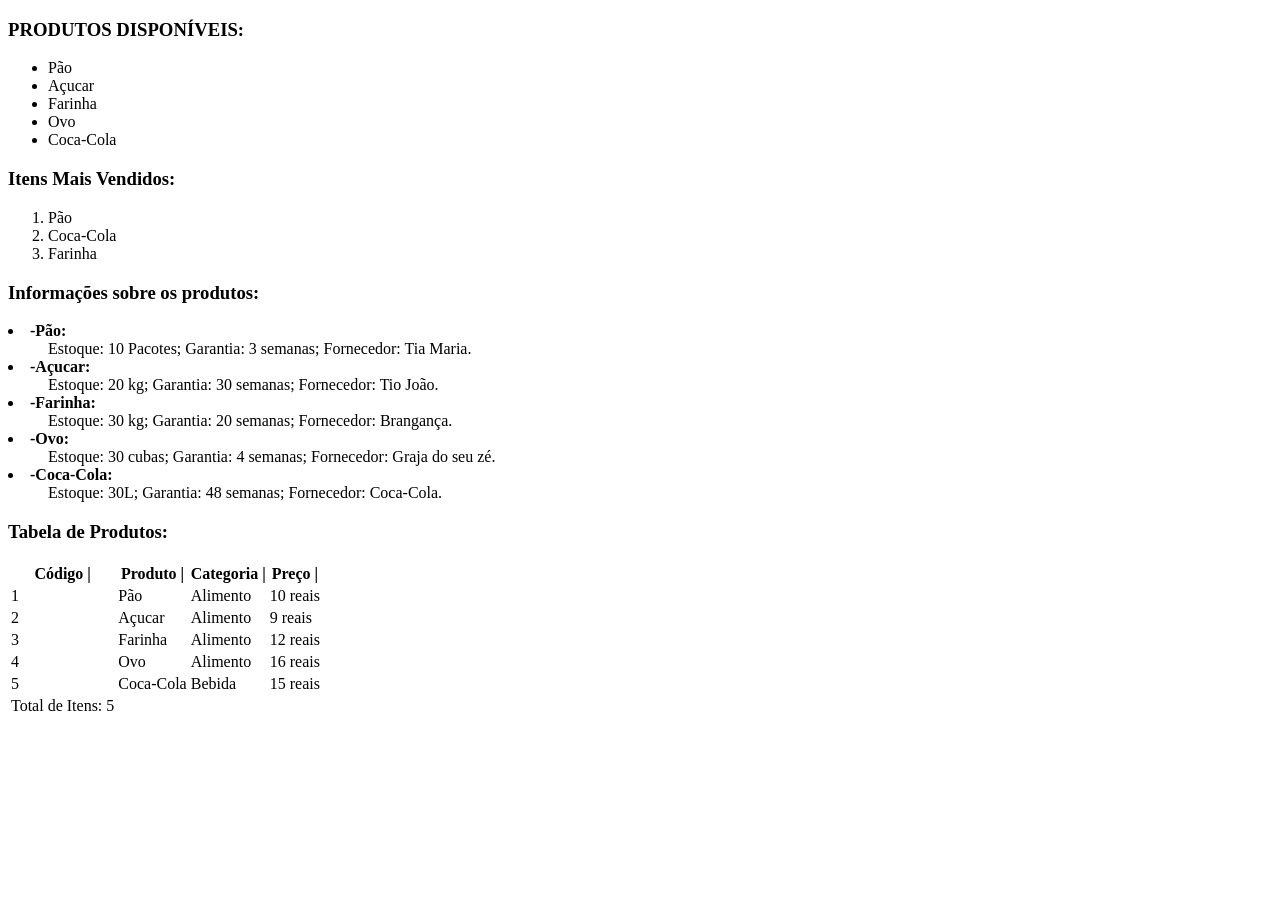
==== Html Listas+Tabelas.html @ 5d140485 "Add files via upload" ====
<!DOCTYPE html>
<head>
    <title> Lista de Produtos</title>
</head>
<body>
<h3> <strong> PRODUTOS DISPONÍVEIS: </strong></h3>
<ul>
    <li> Pão </li>
    <li> Açucar </li>
    <li> Farinha </li>
    <li> Ovo </li>
    <li> Coca-Cola </li>
</ul>
<h3><strong> Itens Mais Vendidos: </strong></h3>
<ol>
    <li> Pão</li>
    <li> Coca-Cola</li>
    <li> Farinha </li>
</ol>
<h3><strong> Informações sobre os produtos: </strong></h3>
<dl> 
    <li><strong> -Pão: </strong></li>
    <dd> Estoque: 10 Pacotes; Garantia: 3 semanas; Fornecedor: Tia Maria. </dd>
    <li> <strong> -Açucar: </strong></li>
    <dd> Estoque: 20 kg; Garantia: 30 semanas; Fornecedor: Tio João.</dd>
    <li> <strong> -Farinha: </strong></li>
    <dd> Estoque: 30 kg; Garantia: 20 semanas; Fornecedor: Brangança.</dd>
    <li> <strong> -Ovo: </strong></li>
    <dd> Estoque: 30 cubas; Garantia: 4 semanas; Fornecedor: Graja do seu zé.</dd>
    <li> <strong> -Coca-Cola: </strong></li>
    <dd> Estoque: 30L; Garantia: 48 semanas; Fornecedor: Coca-Cola. </dd>
</dl>
<h3><strong> Tabela de Produtos: </strong></h3>
<table>
    <thead>
    <tr>
        <th> Código | </th>
        <th> Produto | </th>
        <th> Categoria | </th>
        <th> Preço | </th>
    </tr>
    </thead>
    <tbody>
    <tr>
        <td> 1 </td>
        <td> Pão </td>
        <td> Alimento </td>
        <td> 10 reais </td>
    </tr>
    <tr>
        <td> 2 </td>
        <td> Açucar </td>
        <td> Alimento </td>
        <td> 9 reais </td>
    </tr>
    <tr>
        <td> 3 </td>
        <td> Farinha </td>
        <td> Alimento </td>
        <td> 12 reais </td>
    </tr>
    <tr>
        <td> 4 </td>
        <td> Ovo </td>
        <td> Alimento </td>
        <td> 16 reais </td>
    </tr>
    <tr>
        <td> 5</td>
        <td> Coca-Cola </td>
        <td> Bebida </td>
        <td> 15 reais </td>
    </tr>
    </tbody>
    <tfoot>
        <tr>
            <td cosplan="2"> Total de Itens: 5 </td>
        </tr>
    </tfoot>
</table>
</body>
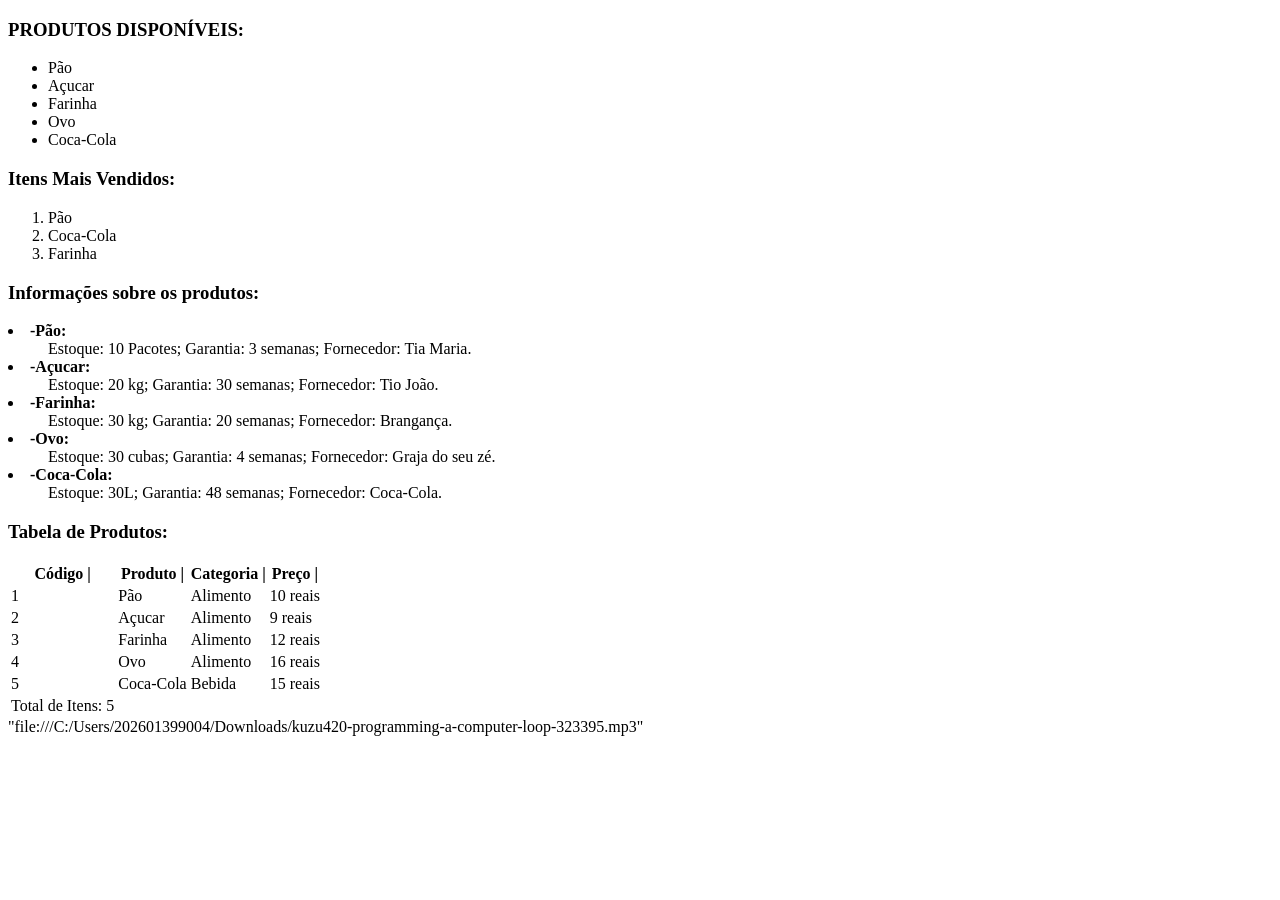
==== commit 66c3f4db: "Update Html Listas+Tabelas.html" ====
--- a/Html Listas+Tabelas.html
+++ b/Html Listas+Tabelas.html
@@ -78,4 +78,5 @@
         </tr>
     </tfoot>
 </table>
-</body>+</body>
+"file:///C:/Users/202601399004/Downloads/kuzu420-programming-a-computer-loop-323395.mp3"
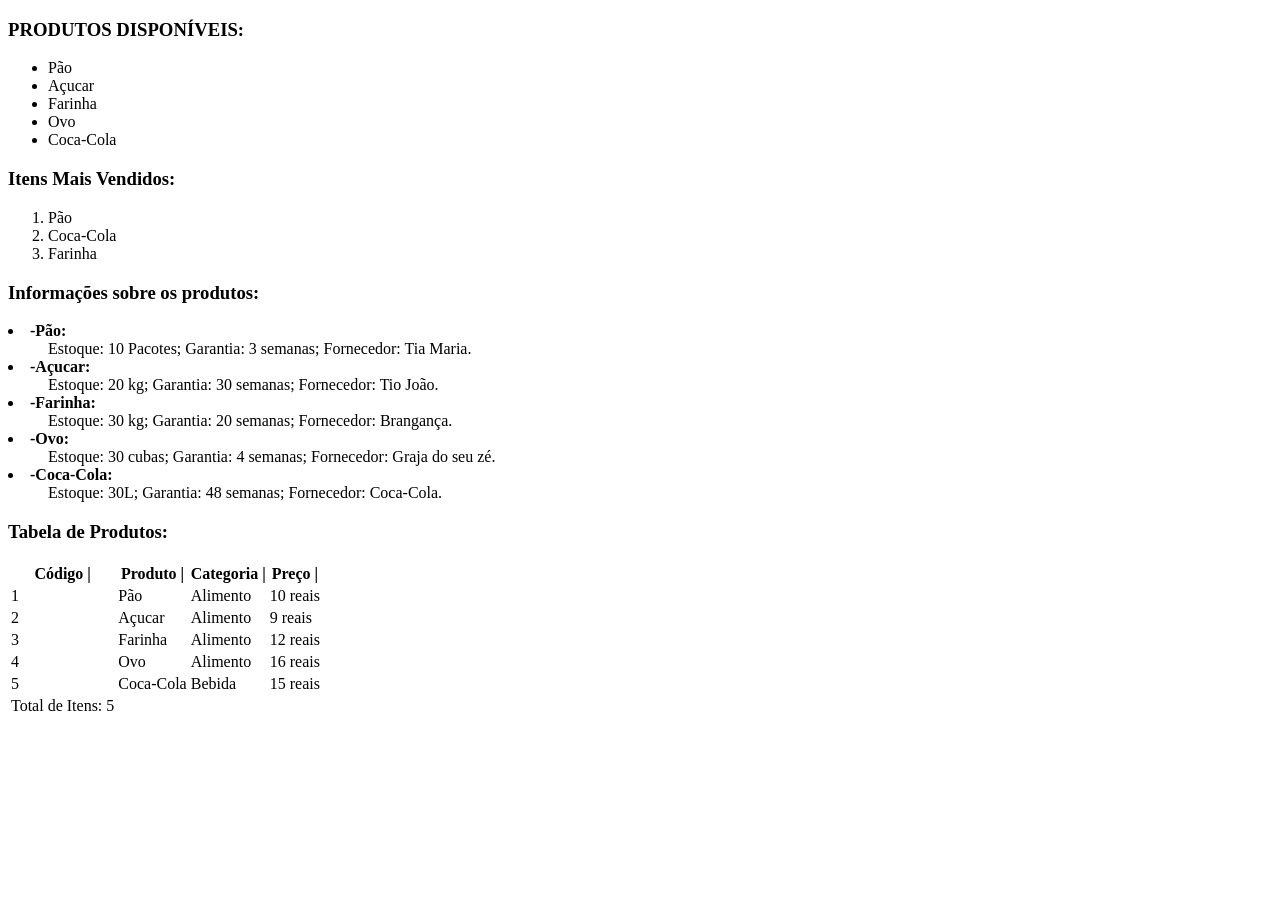
==== commit 65f7a455: "Fix HTML formatting and structure for product list" ====
--- a/Html Listas+Tabelas.html
+++ b/Html Listas+Tabelas.html
@@ -79,4 +79,4 @@
     </tfoot>
 </table>
 </body>
-"file:///C:/Users/202601399004/Downloads/kuzu420-programming-a-computer-loop-323395.mp3"
+
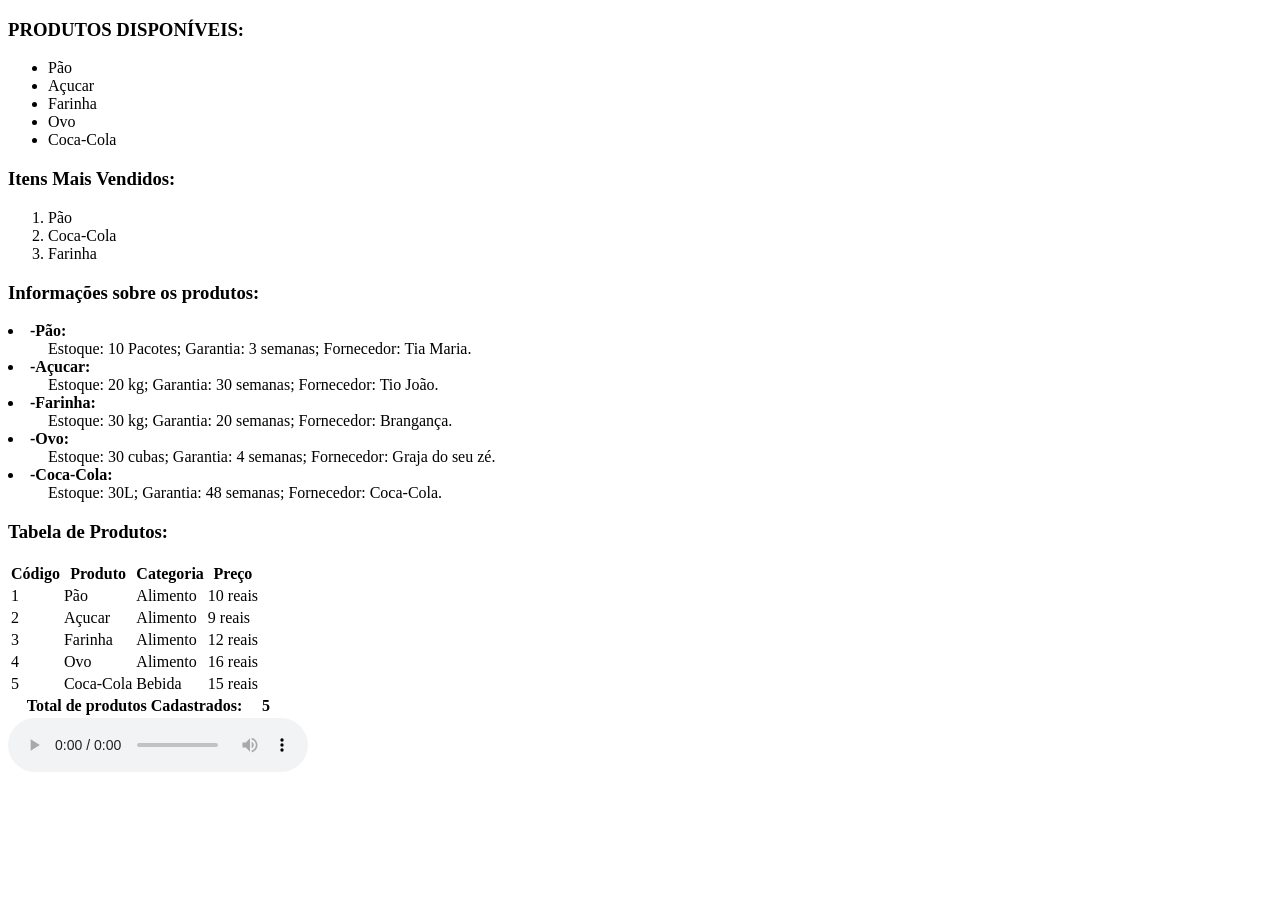
==== commit 5ef735b7: "Refactor HTML for product list and add audio Updated the HTML structure to include audio controls an" ====
--- a/Html Listas+Tabelas.html
+++ b/Html Listas+Tabelas.html
@@ -1,4 +1,5 @@
 <!DOCTYPE html>
+<html>
 <head>
     <title> Lista de Produtos</title>
 </head>
@@ -32,12 +33,12 @@
 </dl>
 <h3><strong> Tabela de Produtos: </strong></h3>
 <table>
-    <thead>
+    <thead width="100%" border="1">
     <tr>
-        <th> Código | </th>
-        <th> Produto | </th>
-        <th> Categoria | </th>
-        <th> Preço | </th>
+        <th> Código </th>
+        <th> Produto </th>
+        <th> Categoria </th>
+        <th> Preço </th>
     </tr>
     </thead>
     <tbody>
@@ -74,9 +75,13 @@
     </tbody>
     <tfoot>
         <tr>
-            <td cosplan="2"> Total de Itens: 5 </td>
+            <th colspan="4"> Total de produtos Cadastrados: </th> 
+            <th> 5 </th>
         </tr>
     </tfoot>
 </table>
+<audio controls>
+    <source src="file:///C:/Users/202601399004/Downloads/kuzu420-programming-a-computer-loop-323395.mp3" type="audio/mp3"> </source>
+</audio>
 </body>
-
+</html>
